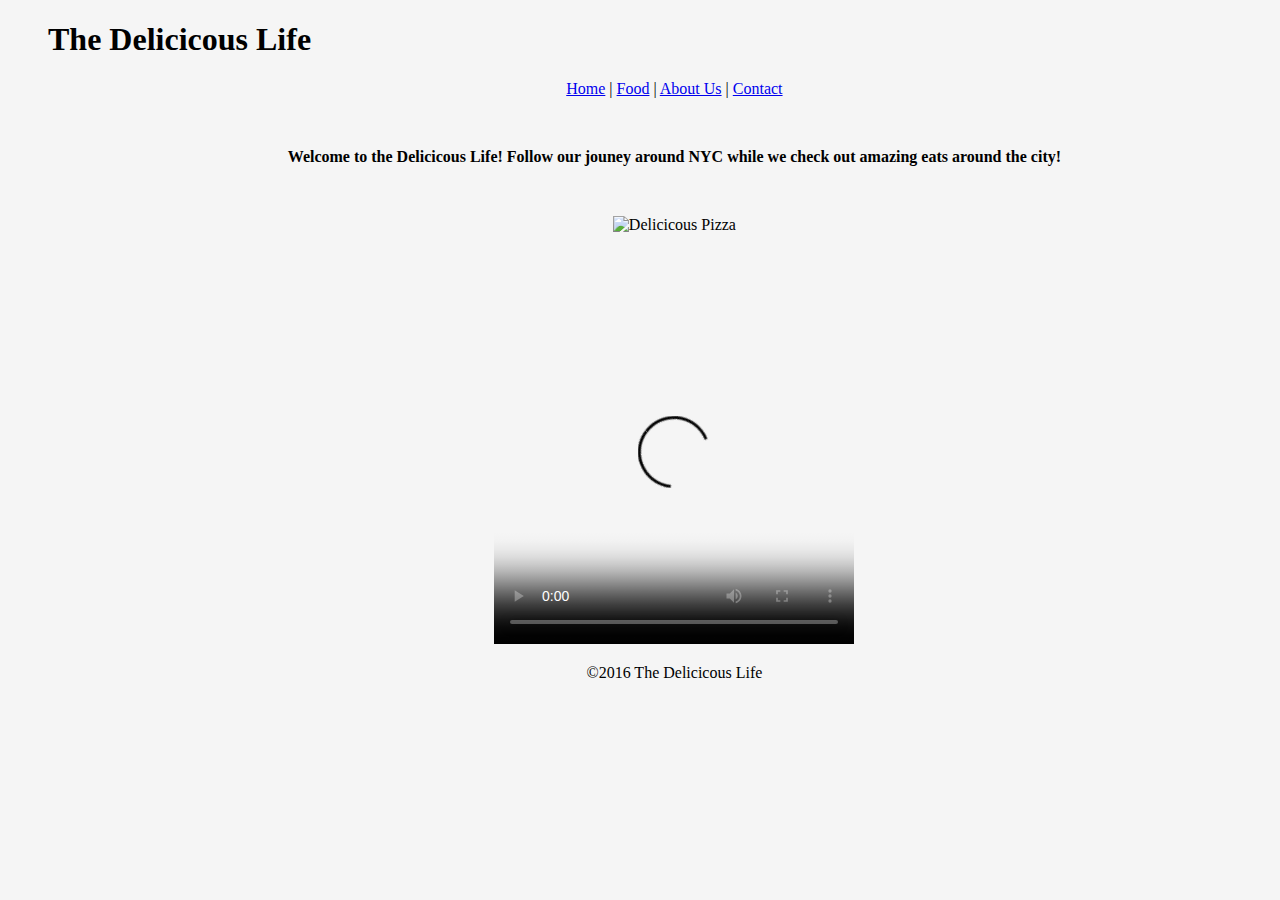
==== Midterm/Midterm Project/Index.html @ b5db1e65 "Add files via upload" ====
<!DOCTYPE html>
<html>
    
    <head>
        
        <meta charset="utf-8">
         <title>Midterm Project</title>
        <meta name="description" content="My food blog">
        <link rel="stylesheet" href="MidtermStyle.css">
    </head>

        
    <body>
        <div id="header">
        <h1>The Delicicous Life</h1>
        <!--Nav Bar-->
        <nav>
           <ul><center> 
            <a href="Index.html">Home</a> |
            <a href="Pages/Food.html">Food</a> |
            <a href="Pages/AboutUs.html">About Us</a> |
            <a href="Pages/Contact.html">Contact</a>
               </center></ul>
        </nav>
    
        <!--Main Photo-->
        <br/>   <ul><center> 
        <p> <strong> Welcome to the Delicicous Life! Follow our jouney around NYC while we check out amazing eats around the city!</strong></p> </center></ul> <br/>
        <ul><center> 
        <img id="coverPhoto" src="Images/Pizza slice.jpg" alt="Delicicous Pizza" height="427" width="640">
            </center></ul>
            <br/>
        
       <ul><center> 
        <video width="360" height="360" controls poster="images/VideoThumb.png">
            <source src="videos/FoodMovie.webm" />
            >
        </video>
</center></ul>
        
            <ul><center>
            <p>©2016 The Delicicous Life</p>
                 </center></ul>
    </body>
</html>
---- Midterm/Midterm Project/MidtermStyle.css ----
html {
    background-color:whitesmoke;
    font-family: fantasy;
    color: black;
    @font-face{
        font-family: Futura, "Trebuchet MS", Arial, sans-serif;
    
}
        
    }

body {
    font-size: 12pt;
    margin: 0.0in 0.2in 0.5in 0.5in;
        
}

div{
    
	
}

#header{
    position: relative;
    top: 0px;
    left: 0px;
    width: 100%;
}


}
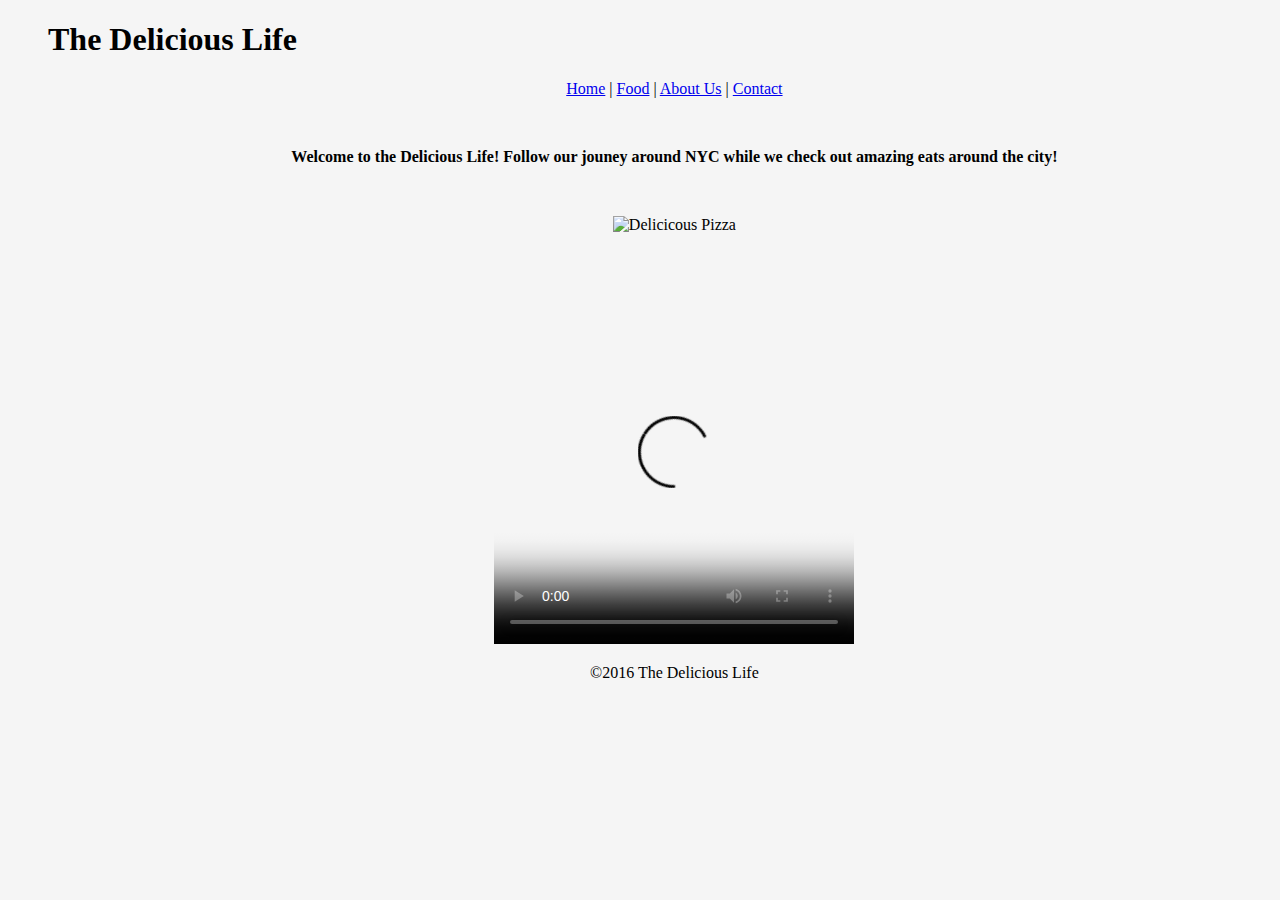
==== commit be7a1640: "Add files via upload" ====
--- a/Midterm/Midterm Project/Index.html
+++ b/Midterm/Midterm Project/Index.html
@@ -12,7 +12,7 @@
         
     <body>
         <div id="header">
-        <h1>The Delicicous Life</h1>
+        <h1>The Delicious Life</h1>
         <!--Nav Bar-->
         <nav>
            <ul><center> 
@@ -25,7 +25,7 @@
     
         <!--Main Photo-->
         <br/>   <ul><center> 
-        <p> <strong> Welcome to the Delicicous Life! Follow our jouney around NYC while we check out amazing eats around the city!</strong></p> </center></ul> <br/>
+        <p> <strong> Welcome to the Delicious Life! Follow our jouney around NYC while we check out amazing eats around the city!</strong></p> </center></ul> <br/>
         <ul><center> 
         <img id="coverPhoto" src="Images/Pizza slice.jpg" alt="Delicicous Pizza" height="427" width="640">
             </center></ul>
@@ -39,7 +39,7 @@
 </center></ul>
         
             <ul><center>
-            <p>©2016 The Delicicous Life</p>
+            <p>©2016 The Delicious Life</p>
                  </center></ul>
     </body>
 </html>--- a/Midterm/Midterm Project/MidtermStyle.css
+++ b/Midterm/Midterm Project/MidtermStyle.css
@@ -1,6 +1,6 @@
 html {
     background-color:whitesmoke;
-    font-family: fantasy;
+    font-family: cursive;
     color: black;
     @font-face{
         font-family: Futura, "Trebuchet MS", Arial, sans-serif;
